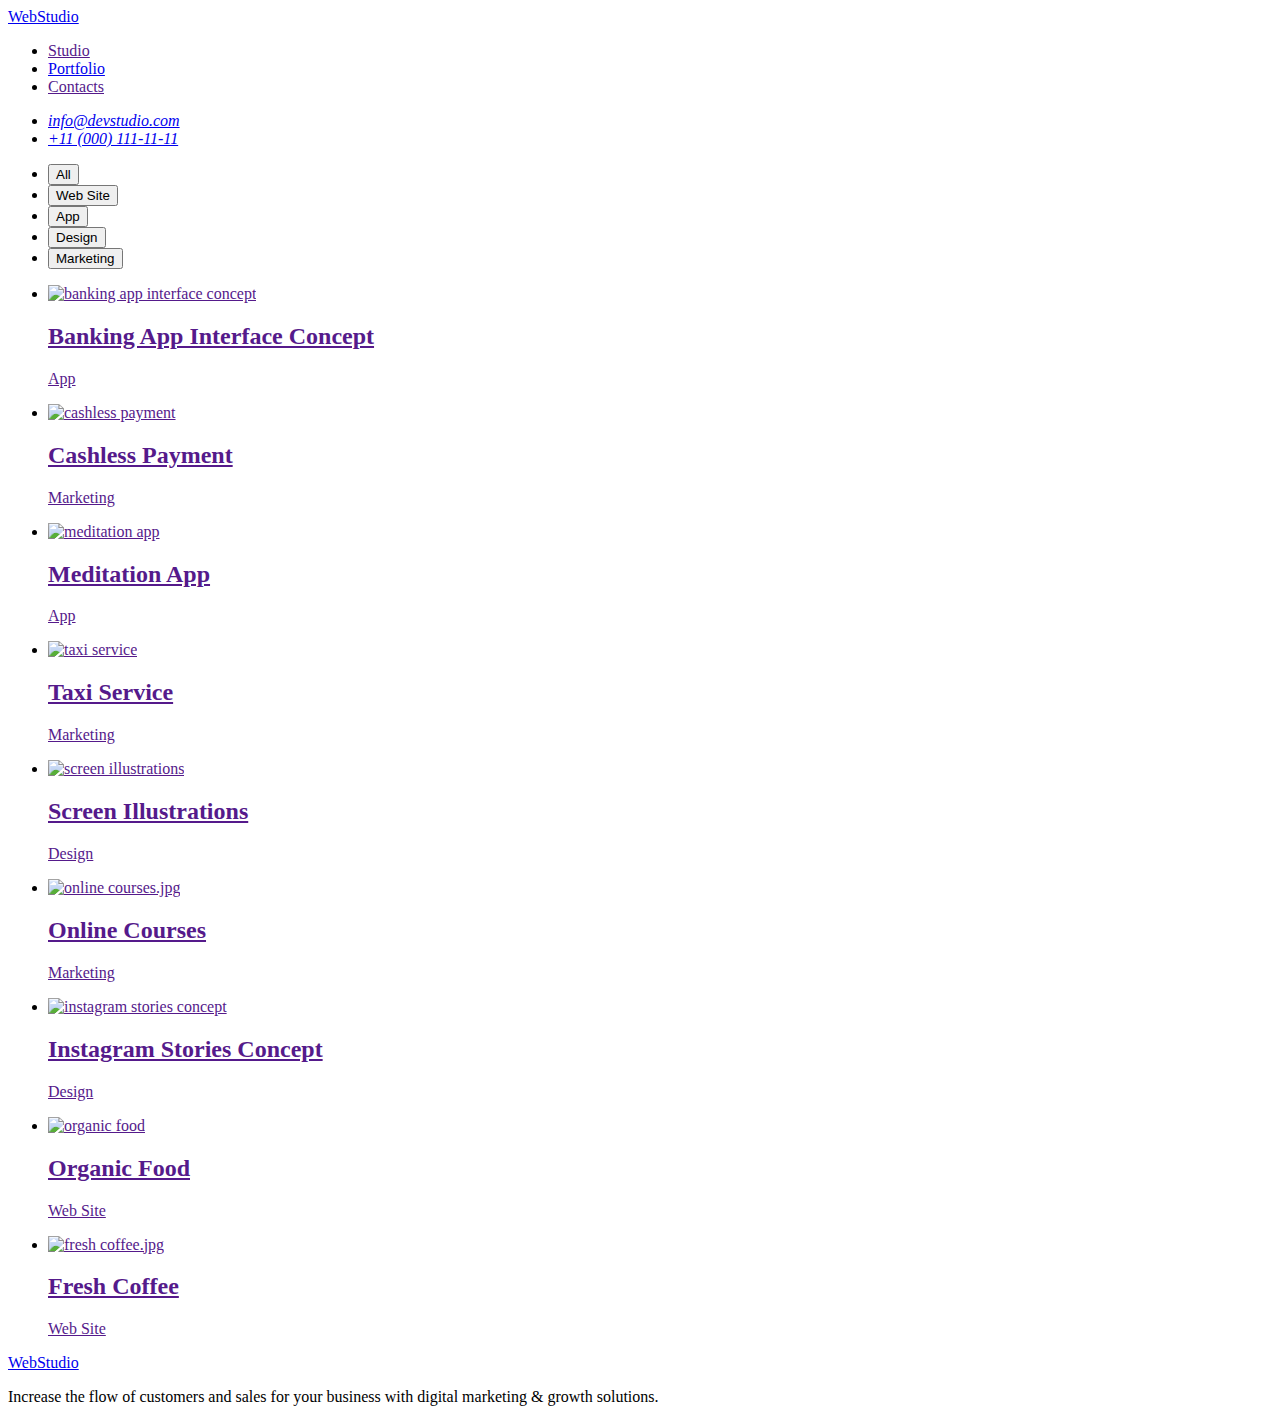
==== portfolio.html @ 6197d737 "додав ul з посиланнями на елементи портфоліо" ====
<!DOCTYPE html>
<html lang="en">
  <head>
    <meta charset="utf-8"/> 
    <title>goit-markup-hw-02</title>
    <meta name="description" content="portfolio" />
  </head>
  <body>
    <header>
      <nav>
        <a href="./index.html">WebStudio</a>
        <ul>
          <li><a href="">Studio</a></li>
          <li><a href="./portfolio.html">Portfolio</a></li>
          <li><a href="">Contacts</a></li>
        </ul>
      </nav>
      <address>
        <ul>
          <li>
            <a href="mailto:info@devstudio.com">info@devstudio.com</a>
          </li>
          <li>
            <a href="tel:+110001111111">+11 (000) 111-11-11</a>
          </li>
        </ul>
      </address>
    </header>
    <main>
      <section>
        <ul>
          <li><button type="button">All</button></li>
          <li><button type="button">Web Site</button></li>
          <li><button type="button">App</button></li>
          <li><button type="button">Design</button></li>
          <li><button type="button">Marketing</button></li>
        </ul>
        <ul>
          <li> <a href=""> 
            <img src="./images/bankinapp.jpg" alt="banking app interface concept"/>
            <h2>Banking App Interface Concept</h2>
            <p>App</p>
          </li>
          <li> <a href=""> 
            <img src="./images/cashlesspayment.jpg" alt="cashless payment"/>
            <h2>Cashless Payment</h2>
            <p>Marketing</p>
          </li>
          <li> <a href=""> 
            <img src="./images/meditationapp.jpg" alt="meditation app"/>
            <h2>Meditation App</h2>
            <p>App</p>
          </li>
          <li> <a href=""> 
            <img src="./images/taxiservice.jpg" alt="taxi service"/>
            <h2>Taxi Service</h2>
            <p>Marketing</p>
          </li>
          <li> <a href=""> 
            <img src="/images/screenillustrations.jpg" alt="screen illustrations"/>
            <h2>Screen Illustrations</h2>
            <p>Design</p>
          </li>
          <li> <a href=""> 
            <img src="./images/onlinecourses.jpg" alt="online courses.jpg"/>
            <h2>Online Courses</h2>
            <p>Marketing</p>
          </li>
          <li> <a href=""> 
            <img src="./images/instagramstoriesconcept.jpg" alt="instagram stories concept"/>
            <h2>Instagram Stories Concept</h2>
            <p>Design</p>
          </li>
          <li> <a href=""> 
            <img src="./images/organicfood.jpg" alt="organic food"/>
            <h2>Organic Food</h2>
            <p>Web Site</p>
          </li>
          <li> <a href=""> 
            <img src="./images/freshсoffee.jpg" alt="fresh сoffee.jpg"/>
            <h2>Fresh Coffee</h2>
            <p>Web Site</p>
          </li>
        </ul>
      </section>
    </main>
    <footer>
      <a href="./index.html">WebStudio</a>
      <p>
        Increase the flow of customers and sales for your business with digital
        marketing & growth solutions.
      </p>
    </footer>
  </body>
</html>
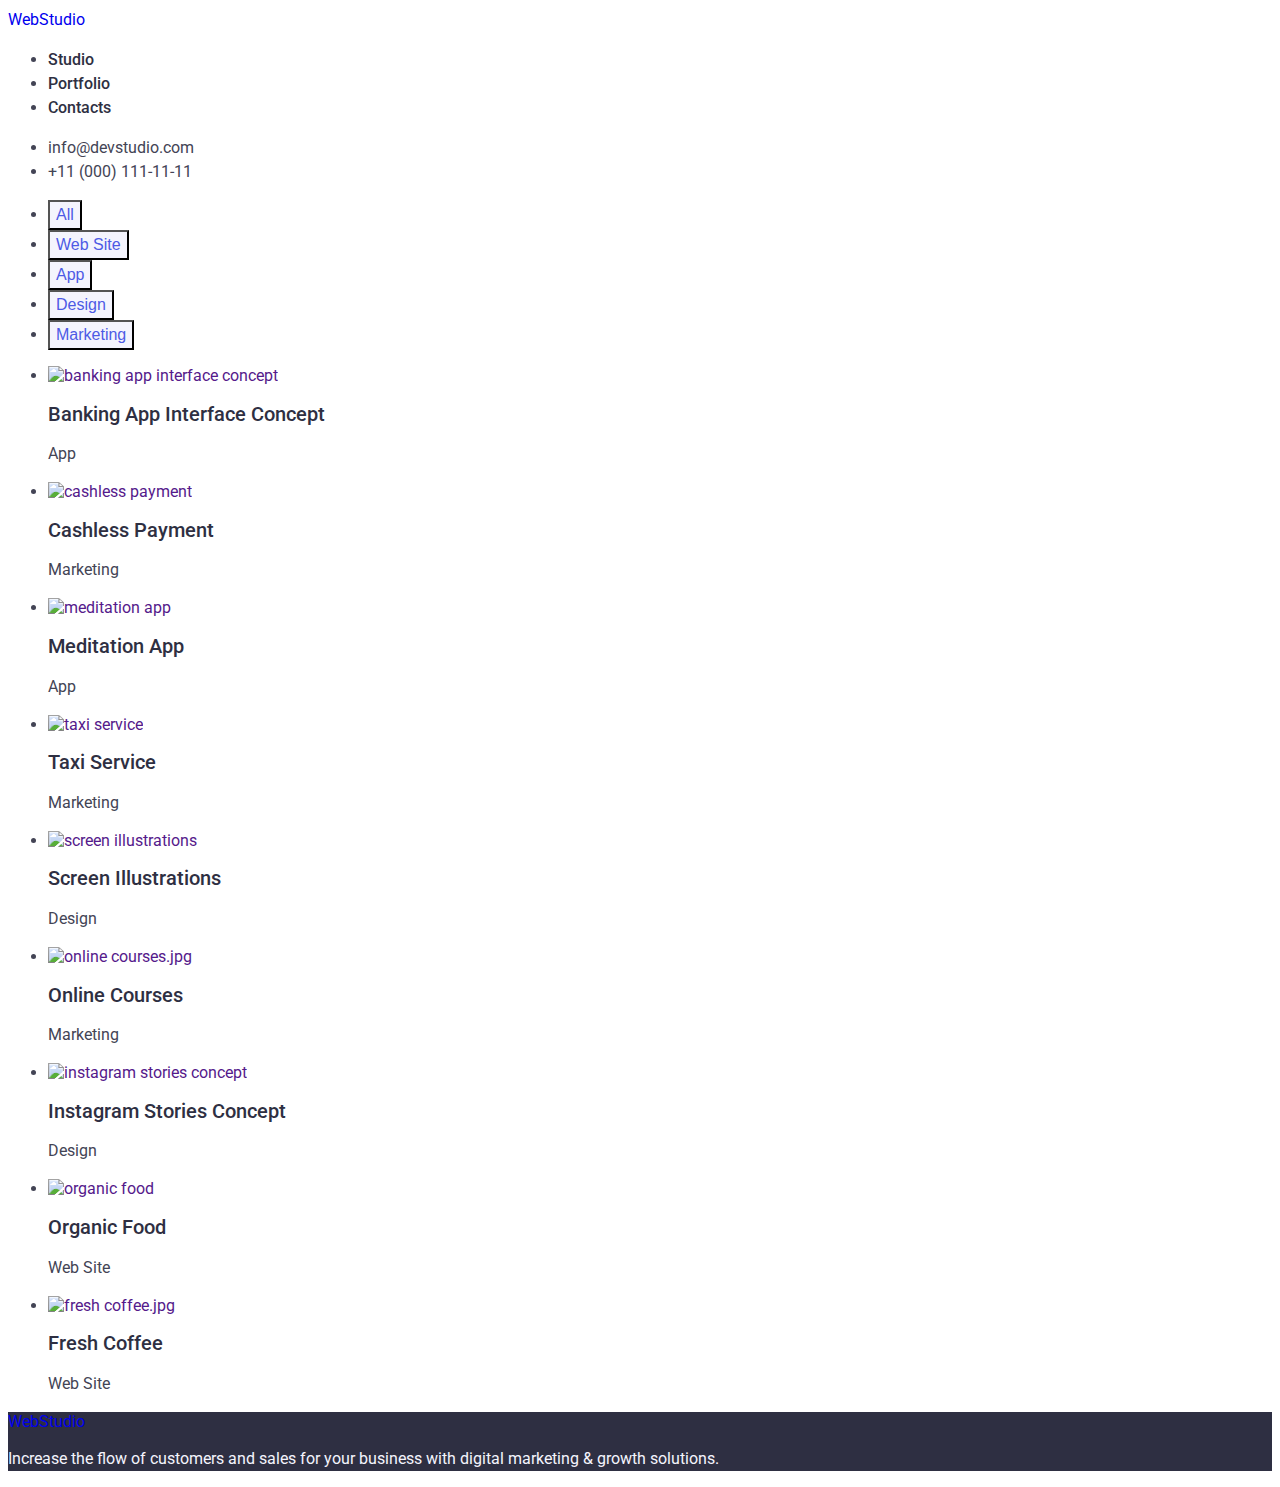
==== commit 11afe2dc: "чорновик 2ї домашки" ====
--- a/portfolio.html
+++ b/portfolio.html
@@ -1,95 +1,164 @@
 <!DOCTYPE html>
 <html lang="en">
   <head>
-    <meta charset="utf-8"/> 
-    <title>goit-markup-hw-02</title>
-    <meta name="description" content="portfolio" />
+    <meta charset="utf-8" />
+    <title>goit-markup-hw-01</title>
+    <meta name="description" content="main-page" />
+    <link rel="stylesheet" href="./css/styles.css" />
+    <link
+      href="https://fonts.googleapis.com/css2?family=Raleway:wght@800&family=Roboto:wght@400;500;700;900&display=swap"
+      rel="stylesheet"
+    />
   </head>
   <body>
-    <header>
-      <nav>
-        <a href="./index.html">WebStudio</a>
-        <ul>
-          <li><a href="">Studio</a></li>
-          <li><a href="./portfolio.html">Portfolio</a></li>
-          <li><a href="">Contacts</a></li>
+    <header class="hat">
+      <nav class="hat-nav">
+        <a href="./index.html" class="hat-nav-logo"
+          ><span class="hat-nav-logo-web">Web</span>Studio</a
+        >
+        <ul class="hat-nav-list">
+          <li><a href="" class="hat-nav-list-links">Studio</a></li>
+          <li>
+            <a href="./portfolio.html" class="hat-nav-list-links">Portfolio</a>
+          </li>
+          <li><a href="" class="hat-nav-list-links">Contacts</a></li>
         </ul>
       </nav>
-      <address>
-        <ul>
+      <address class="hat-address">
+        <ul class="hat-address-list">
           <li>
-            <a href="mailto:info@devstudio.com">info@devstudio.com</a>
+            <a
+              href="mailto:info@devstudio.com"
+              class="hat-address-list-contacts"
+              >info@devstudio.com</a
+            >
           </li>
           <li>
-            <a href="tel:+110001111111">+11 (000) 111-11-11</a>
+            <a href="tel:+110001111111" class="hat-address-list-contacts"
+              >+11 (000) 111-11-11</a
+            >
           </li>
         </ul>
       </address>
     </header>
     <main>
       <section>
-        <ul>
-          <li><button type="button">All</button></li>
-          <li><button type="button">Web Site</button></li>
-          <li><button type="button">App</button></li>
-          <li><button type="button">Design</button></li>
-          <li><button type="button">Marketing</button></li>
+        <h1 hidden class="sorting-buttons">Title</h1>
+        <ul class="sorting-buttons-list">
+          <li>
+            <button type="button" class="sorting-buttons-list-button">
+              All
+            </button>
+          </li>
+          <li>
+            <button type="button" class="sorting-buttons-list-button">
+              Web Site
+            </button>
+          </li>
+          <li>
+            <button type="button" class="sorting-buttons-list-button">
+              App
+            </button>
+          </li>
+          <li>
+            <button type="button" class="sorting-buttons-list-button">
+              Design
+            </button>
+          </li>
+          <li>
+            <button type="button" class="sorting-buttons-list-button">
+              Marketing
+            </button>
+          </li>
         </ul>
-        <ul>
-          <li> <a href=""> 
-            <img src="./images/bankinapp.jpg" alt="banking app interface concept"/>
-            <h2>Banking App Interface Concept</h2>
-            <p>App</p>
+        <ul class="portfolio-list">
+          <li>
+            <a href="" class="portfolio-list-link">
+              <img
+                src="./images/bankinapp.jpg"
+                alt="banking app interface concept"
+              />
+              <h2 class="portfolio-list-link-title">
+                Banking App Interface Concept
+              </h2>
+              <p class="portfolio-list-link-text">App</p>
+            </a>
           </li>
-          <li> <a href=""> 
-            <img src="./images/cashlesspayment.jpg" alt="cashless payment"/>
-            <h2>Cashless Payment</h2>
-            <p>Marketing</p>
+          <li>
+            <a href="" class="portfolio-list-link">
+              <img src="./images/cashlesspayment.jpg" alt="cashless payment" />
+              <h2 class="portfolio-list-link-title">Cashless Payment</h2>
+              <p class="portfolio-list-link-text">Marketing</p>
+            </a>
           </li>
-          <li> <a href=""> 
-            <img src="./images/meditationapp.jpg" alt="meditation app"/>
-            <h2>Meditation App</h2>
-            <p>App</p>
+          <li>
+            <a href="" class="portfolio-list-link">
+              <img src="./images/meditationapp.jpg" alt="meditation app" />
+              <h2 class="portfolio-list-link-title">Meditation App</h2>
+              <p class="portfolio-list-link-text">App</p>
+            </a>
           </li>
-          <li> <a href=""> 
-            <img src="./images/taxiservice.jpg" alt="taxi service"/>
-            <h2>Taxi Service</h2>
-            <p>Marketing</p>
+          <li>
+            <a href="" class="portfolio-list-link">
+              <img src="./images/taxiservice.jpg" alt="taxi service" />
+              <h2 class="portfolio-list-link-title">Taxi Service</h2>
+              <p class="portfolio-list-link-text">Marketing</p>
+            </a>
           </li>
-          <li> <a href=""> 
-            <img src="/images/screenillustrations.jpg" alt="screen illustrations"/>
-            <h2>Screen Illustrations</h2>
-            <p>Design</p>
+          <li>
+            <a href="" class="portfolio-list-link">
+              <img
+                src="/images/screenillustrations.jpg"
+                alt="screen illustrations"
+              />
+              <h2 class="portfolio-list-link-title">Screen Illustrations</h2>
+              <p class="portfolio-list-link-text">Design</p>
+            </a>
           </li>
-          <li> <a href=""> 
-            <img src="./images/onlinecourses.jpg" alt="online courses.jpg"/>
-            <h2>Online Courses</h2>
-            <p>Marketing</p>
+          <li>
+            <a href="" class="portfolio-list-link">
+              <img src="./images/onlinecourses.jpg" alt="online courses.jpg" />
+              <h2 class="portfolio-list-link-title">Online Courses</h2>
+              <p class="portfolio-list-link-text">Marketing</p>
+            </a>
           </li>
-          <li> <a href=""> 
-            <img src="./images/instagramstoriesconcept.jpg" alt="instagram stories concept"/>
-            <h2>Instagram Stories Concept</h2>
-            <p>Design</p>
+          <li>
+            <a href="" class="portfolio-list-link">
+              <img
+                src="./images/instagramstoriesconcept.jpg"
+                alt="instagram stories concept"
+              />
+              <h2 class="portfolio-list-link-title">
+                Instagram Stories Concept
+              </h2>
+              <p class="portfolio-list-link-text">Design</p>
+            </a>
           </li>
-          <li> <a href=""> 
-            <img src="./images/organicfood.jpg" alt="organic food"/>
-            <h2>Organic Food</h2>
-            <p>Web Site</p>
+          <li>
+            <a href="" class="portfolio-list-link">
+              <img src="./images/organicfood.jpg" alt="organic food" />
+              <h2 class="portfolio-list-link-title">Organic Food</h2>
+              <p class="portfolio-list-link-text">Web Site</p>
+            </a>
           </li>
-          <li> <a href=""> 
-            <img src="./images/freshсoffee.jpg" alt="fresh сoffee.jpg"/>
-            <h2>Fresh Coffee</h2>
-            <p>Web Site</p>
+          <li>
+            <a href="" class="portfolio-list-link">
+              <img src="./images/freshсoffee.jpg" alt="fresh сoffee.jpg" />
+              <h2 class="portfolio-list-link-title">Fresh Coffee</h2>
+              <p class="portfolio-list-link-text">Web Site</p>
+            </a>
           </li>
         </ul>
       </section>
     </main>
-    <footer>
-      <a href="./index.html">WebStudio</a>
-      <p>
+    <footer class="foot">
+      <a href="./index.html" class="foot-logo"
+        ><span class="foot-logo-web">Web</span>Studio</a
+      >
+      <p class="foot-text">
         Increase the flow of customers and sales for your business with digital
         marketing & growth solutions.
       </p>
     </footer>
   </body>
-</html>+</html>
--- a/css/styles.css
+++ b/css/styles.css
@@ -0,0 +1,139 @@
+:root {
+  --primary-font: "Roboto", sans-serif;
+  --logo-font: "Raleway", sans-serif;
+  --white: #ffffff;
+  --dark: #2e2f42;
+  --light-color: #f4f4fd;
+  --text: #434455;
+  --primary-brand: #4d5ae5;
+  --pressed-state: #404bbf;
+}
+body {
+  font-family: var(--primary-font);
+  color: var(--text);
+  background-color: var(--white);
+}
+
+a {
+  text-decoration: none;
+}
+
+a:hover,
+a:focus,
+a:active {
+  color: var(--pressed-state);
+}
+
+.hat {
+  font-size: 16px;
+  line-height: 24px;
+}
+
+.hat-nav-list {
+  font-weight: 500;
+}
+.hat-nav-list-links {
+  color: var(--dark);
+}
+
+.hat-address-list {
+  font-style: normal;
+}
+
+.hat-address-list-contacts {
+  color: var(--text);
+}
+
+h1 {
+  color: var(--white);
+  text-align: center;
+  font-size: 56px;
+  line-height: 60px;
+}
+
+.hero-button {
+  color: var(--white);
+  background-color: var(--primary-brand);
+  cursor: pointer;
+}
+
+h2,
+h3,
+h4,
+h5,
+h6 {
+  color: var(--dark);
+}
+
+.hero {
+  background-color: var(--dark);
+}
+
+.advantages-title {
+  font-size: 20px;
+  line-height: 24px;
+  font-weight: 500;
+}
+.advantages-text {
+  font-size: 16px;
+  line-height: 24px;
+}
+
+.products-title {
+  font-size: 36px;
+  line-height: 40px;
+}
+
+.team {
+  background-color: var(--light-color);
+}
+
+.team-list-card {
+  background-color: var(--white);
+}
+
+.team-title {
+  font-size: 36px;
+  line-height: 40px;
+}
+
+.team-list-card-title {
+  font-size: 20px;
+  line-height: 24px;
+}
+
+.team-list-card-text {
+  font-size: 16px;
+  line-height: 24px;
+}
+
+.foot {
+  background-color: var(--dark);
+}
+
+.foot-text {
+  color: var(--light-color);
+  font-size: 16px;
+  line-height: 24px;
+}
+
+.sorting-buttons-list-button {
+  color: var(--primary-brand);
+  background-color: var(--light-color);
+  cursor: pointer;
+  font-weight: 500;
+  font-size: 16px;
+  line-height: 24px;
+}
+
+.portfolio-list-link-title {
+  font-weight: 500;
+  font-size: 20px;
+  line-height: 24px;
+}
+
+.portfolio-list-link-text {
+  color: var(--text);
+  font-size: 16px;
+  line-height: 24px;
+}
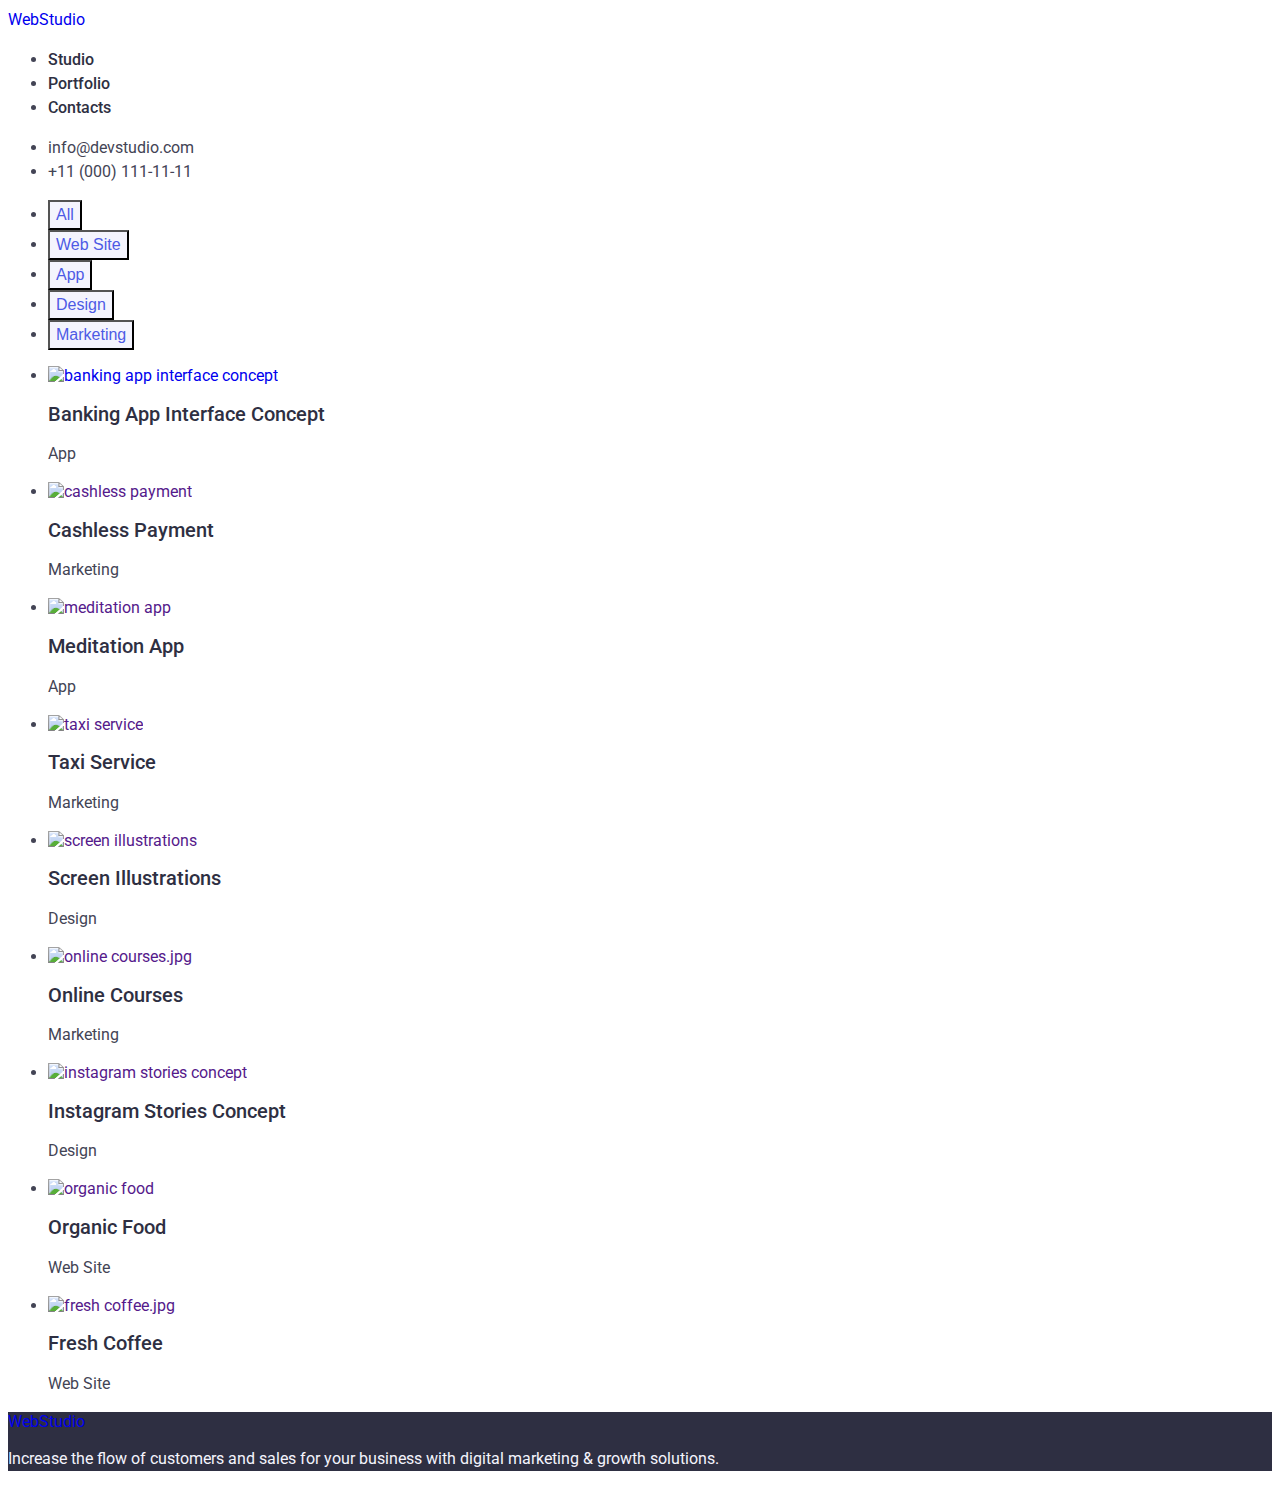
==== commit 0d428984: "test" ====
--- a/portfolio.html
+++ b/portfolio.html
@@ -73,7 +73,7 @@
         </ul>
         <ul class="portfolio-list">
           <li>
-            <a href="" class="portfolio-list-link">
+            <a href="https://www.ukr.net/" class="portfolio-list-link">
               <img
                 src="./images/bankinapp.jpg"
                 alt="banking app interface concept"
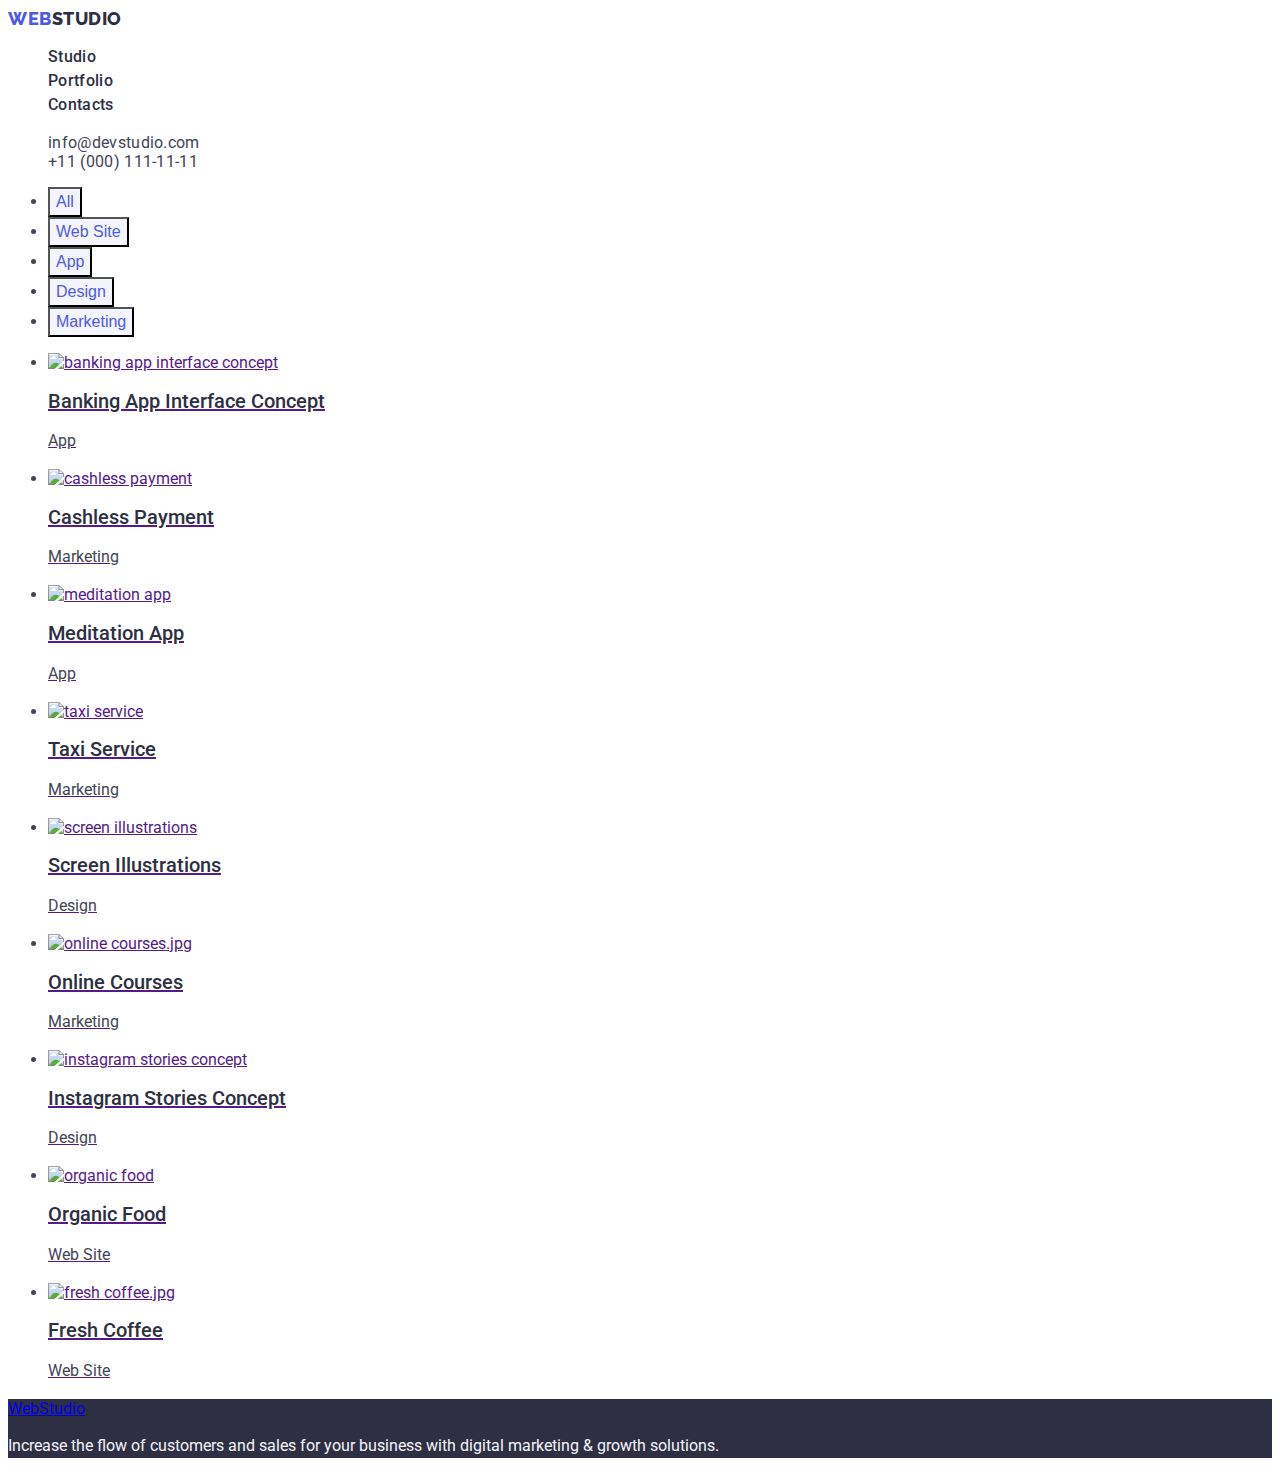
==== commit 9a35d410: "change head-header + css" ====
--- a/portfolio.html
+++ b/portfolio.html
@@ -11,30 +11,30 @@
     />
   </head>
   <body>
-    <header class="hat">
-      <nav class="hat-nav">
-        <a href="./index.html" class="hat-nav-logo"
-          ><span class="hat-nav-logo-web">Web</span>Studio</a
+    <header>
+      <nav>
+        <a href="./index.html" class="hat-nav-logo link"
+          >Web<span class="hat-nav-logo-studio">Studio</span></a
         >
-        <ul class="hat-nav-list">
-          <li><a href="" class="hat-nav-list-links">Studio</a></li>
+        <ul class="list">
+          <li><a href="./index.html" class="list-links link">Studio</a></li>
           <li>
-            <a href="./portfolio.html" class="hat-nav-list-links">Portfolio</a>
+            <a href="./portfolio.html" class="list-links link">Portfolio</a>
           </li>
-          <li><a href="" class="hat-nav-list-links">Contacts</a></li>
+          <li><a href="" class="list-links link">Contacts</a></li>
         </ul>
       </nav>
       <address class="hat-address">
-        <ul class="hat-address-list">
+        <ul class="hat-address list">
           <li>
             <a
               href="mailto:info@devstudio.com"
-              class="hat-address-list-contacts"
+              class="hat-address-list-contacts link"
               >info@devstudio.com</a
             >
           </li>
           <li>
-            <a href="tel:+110001111111" class="hat-address-list-contacts"
+            <a href="tel:+110001111111" class="hat-address-list-contacts link"
               >+11 (000) 111-11-11</a
             >
           </li>
@@ -73,7 +73,7 @@
         </ul>
         <ul class="portfolio-list">
           <li>
-            <a href="https://www.ukr.net/" class="portfolio-list-link">
+            <a href="" class="portfolio-list-link">
               <img
                 src="./images/bankinapp.jpg"
                 alt="banking app interface concept"
--- a/css/styles.css
+++ b/css/styles.css
@@ -14,33 +14,58 @@
   background-color: var(--white);
 }
 
-a {
-  text-decoration: none;
-}
-
-a:hover,
-a:focus,
-a:active {
-  color: var(--pressed-state);
-}
-
 .hat {
   font-size: 16px;
   line-height: 24px;
 }
+.hat-nav-logo {
+  color: var(--primary-brand);
+  font-family: "Raleway", sans-serif;
+  font-size: 18px;
+  line-height: 1.17;
+  font-weight: 800;
+  letter-spacing: 0.03em;
+  text-transform: uppercase;
+}
 
-.hat-nav-list {
-  font-weight: 500;
+.hat-nav-logo.link,
+.list-links.link,
+.hat-address-list-contacts.link {
+  text-decoration: none;
 }
-.hat-nav-list-links {
+
+.hat-nav-logo-studio {
   color: var(--dark);
 }
 
-.hat-address-list {
+.list {
+  list-style: none;
+}
+.list-links {
+  font-weight: 500;
+  font-size: 16px;
+  line-height: 1.5;
+  letter-spacing: 0.02em;
+  color: var(--dark);
+}
+
+.list-links:hover,
+.list-links:focus,
+.hat-address-list-contacts.link:hover,
+.hat-address-list-contacts.link:focus {
+  color: #404bbf;
+}
+
+.hat-address {
   font-style: normal;
 }
 
+.hat-address.list {
+  list-style: none;
+}
+
 .hat-address-list-contacts {
+  letter-spacing: 0.02em;
   color: var(--text);
 }
 
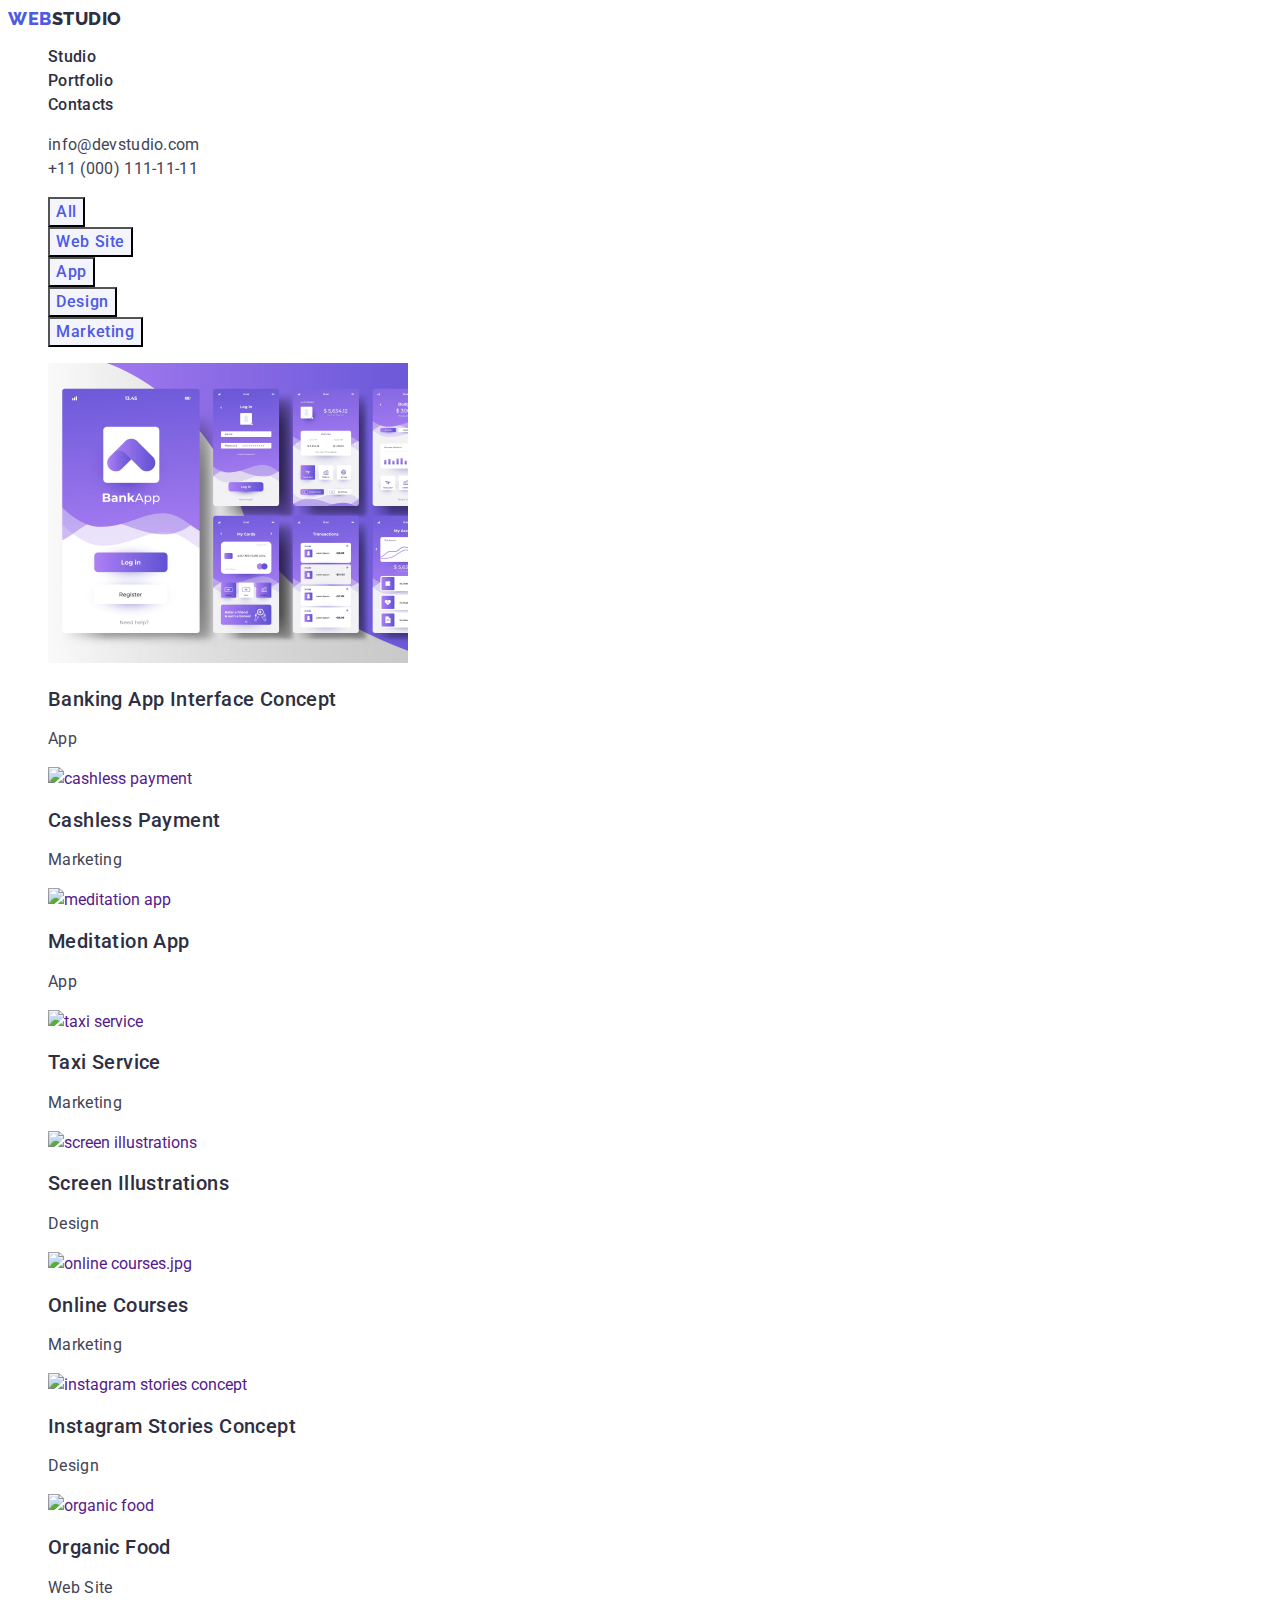
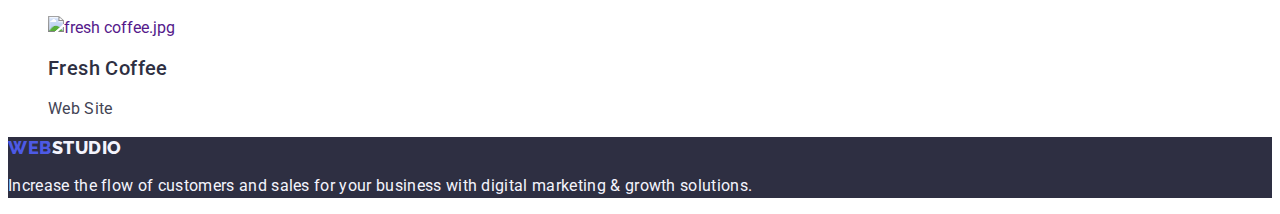
==== commit 2838ffdb: "final fix" ====
--- a/portfolio.html
+++ b/portfolio.html
@@ -5,6 +5,8 @@
     <title>goit-markup-hw-01</title>
     <meta name="description" content="main-page" />
     <link rel="stylesheet" href="./css/styles.css" />
+    <link rel="preconnect" href="https://fonts.googleapis.com" />
+    <link rel="preconnect" href="https://fonts.gstatic.com" crossorigin />
     <link
       href="https://fonts.googleapis.com/css2?family=Raleway:wght@800&family=Roboto:wght@400;500;700;900&display=swap"
       rel="stylesheet"
@@ -43,8 +45,8 @@
     </header>
     <main>
       <section>
-        <h1 hidden class="sorting-buttons">Title</h1>
-        <ul class="sorting-buttons-list">
+        <h1 hidden class="sorting-title">Title</h1>
+        <ul class="sorting-buttons list">
           <li>
             <button type="button" class="sorting-buttons-list-button">
               All
@@ -71,12 +73,13 @@
             </button>
           </li>
         </ul>
-        <ul class="portfolio-list">
+        <ul class="portfolio list">
           <li>
-            <a href="" class="portfolio-list-link">
+            <a href="" class="portfolio-list link">
               <img
-                src="./images/bankinapp.jpg"
+                src="./images/bankingapp.jpg"
                 alt="banking app interface concept"
+                width="360"
               />
               <h2 class="portfolio-list-link-title">
                 Banking App Interface Concept
@@ -85,48 +88,66 @@
             </a>
           </li>
           <li>
-            <a href="" class="portfolio-list-link">
-              <img src="./images/cashlesspayment.jpg" alt="cashless payment" />
+            <a href="" class="portfolio-list link">
+              <img
+                src="./images/cashlesspayment.jpg"
+                alt="cashless payment"
+                width="360"
+              />
               <h2 class="portfolio-list-link-title">Cashless Payment</h2>
               <p class="portfolio-list-link-text">Marketing</p>
             </a>
           </li>
           <li>
-            <a href="" class="portfolio-list-link">
-              <img src="./images/meditationapp.jpg" alt="meditation app" />
+            <a href="" class="portfolio-list link">
+              <img
+                src="./images/meditationapp.jpg"
+                alt="meditation app"
+                width="360"
+              />
               <h2 class="portfolio-list-link-title">Meditation App</h2>
               <p class="portfolio-list-link-text">App</p>
             </a>
           </li>
           <li>
-            <a href="" class="portfolio-list-link">
-              <img src="./images/taxiservice.jpg" alt="taxi service" />
+            <a href="" class="portfolio-list link">
+              <img
+                src="./images/taxiservice.jpg"
+                alt="taxi service"
+                width="360"
+              />
               <h2 class="portfolio-list-link-title">Taxi Service</h2>
               <p class="portfolio-list-link-text">Marketing</p>
             </a>
           </li>
           <li>
-            <a href="" class="portfolio-list-link">
+            <a href="" class="portfolio-list link">
               <img
                 src="/images/screenillustrations.jpg"
                 alt="screen illustrations"
+                width="360"
               />
               <h2 class="portfolio-list-link-title">Screen Illustrations</h2>
               <p class="portfolio-list-link-text">Design</p>
             </a>
           </li>
           <li>
-            <a href="" class="portfolio-list-link">
-              <img src="./images/onlinecourses.jpg" alt="online courses.jpg" />
+            <a href="" class="portfolio-list link">
+              <img
+                src="./images/onlinecourses.jpg"
+                alt="online courses.jpg"
+                width="360"
+              />
               <h2 class="portfolio-list-link-title">Online Courses</h2>
               <p class="portfolio-list-link-text">Marketing</p>
             </a>
           </li>
           <li>
-            <a href="" class="portfolio-list-link">
+            <a href="" class="portfolio-list link">
               <img
                 src="./images/instagramstoriesconcept.jpg"
                 alt="instagram stories concept"
+                width="360"
               />
               <h2 class="portfolio-list-link-title">
                 Instagram Stories Concept
@@ -135,15 +156,23 @@
             </a>
           </li>
           <li>
-            <a href="" class="portfolio-list-link">
-              <img src="./images/organicfood.jpg" alt="organic food" />
+            <a href="" class="portfolio-list link">
+              <img
+                src="./images/organicfood.jpg"
+                alt="organic food"
+                width="360"
+              />
               <h2 class="portfolio-list-link-title">Organic Food</h2>
               <p class="portfolio-list-link-text">Web Site</p>
             </a>
           </li>
           <li>
-            <a href="" class="portfolio-list-link">
-              <img src="./images/freshсoffee.jpg" alt="fresh сoffee.jpg" />
+            <a href="" class="portfolio-list link">
+              <img
+                src="./images/freshсoffee.jpg"
+                alt="fresh сoffee.jpg"
+                width="360"
+              />
               <h2 class="portfolio-list-link-title">Fresh Coffee</h2>
               <p class="portfolio-list-link-text">Web Site</p>
             </a>
@@ -152,8 +181,8 @@
       </section>
     </main>
     <footer class="foot">
-      <a href="./index.html" class="foot-logo"
-        ><span class="foot-logo-web">Web</span>Studio</a
+      <a href="./index.html" class="foot-logo link"
+        >Web<span class="foot-logo-studio">Studio</span></a
       >
       <p class="foot-text">
         Increase the flow of customers and sales for your business with digital
--- a/css/styles.css
+++ b/css/styles.css
@@ -30,7 +30,9 @@
 
 .hat-nav-logo.link,
 .list-links.link,
-.hat-address-list-contacts.link {
+.hat-address-list-contacts.link,
+.foot-logo.link,
+.portfolio-list.link {
   text-decoration: none;
 }
 
@@ -40,7 +42,9 @@
 
 .list {
   list-style: none;
-}
+  line-height: 1.5;
+}
+
 .list-links {
   font-weight: 500;
   font-size: 16px;
@@ -69,17 +73,28 @@
   color: var(--text);
 }
 
-h1 {
+.hero-title {
   color: var(--white);
   text-align: center;
   font-size: 56px;
-  line-height: 60px;
+  line-height: 1.07;
+  letter-spacing: 0.02em;
 }
 
 .hero-button {
+  font-family: "Roboto", sans-serif;
   color: var(--white);
   background-color: var(--primary-brand);
   cursor: pointer;
+  font-weight: 500;
+  font-size: 16px;
+  line-height: 1.5;
+  letter-spacing: 0.04em;
+}
+
+.hero-button:hover,
+.hero-button:focus {
+  background-color: var(--pressed-state);
 }
 
 h2,
@@ -98,15 +113,20 @@
   font-size: 20px;
   line-height: 24px;
   font-weight: 500;
+  letter-spacing: 0.02em;
 }
 .advantages-text {
   font-size: 16px;
   line-height: 24px;
+  letter-spacing: 0.02em;
 }
 
 .products-title {
   font-size: 36px;
-  line-height: 40px;
+  line-height: 1.11;
+  text-align: center;
+  letter-spacing: 0.02em;
+  text-transform: capitalize;
 }
 
 .team {
@@ -120,26 +140,48 @@
 .team-title {
   font-size: 36px;
   line-height: 40px;
+  line-height: 1.11;
+  text-align: center;
+  letter-spacing: 0.02em;
+  text-transform: capitalize;
 }
 
 .team-list-card-title {
   font-size: 20px;
   line-height: 24px;
+  font-weight: 500;
+  letter-spacing: 0.02em;
 }
 
 .team-list-card-text {
   font-size: 16px;
   line-height: 24px;
+  letter-spacing: 0.02em;
 }
 
 .foot {
   background-color: var(--dark);
 }
 
+.foot-logo {
+  font-family: "Raleway", sans-serif;
+  font-weight: 800;
+  font-size: 18px;
+  line-height: 1.17;
+  letter-spacing: 0.03em;
+  text-transform: uppercase;
+  color: var(--primary-brand);
+}
+
+.foot-logo-studio {
+  color: var(--light-color);
+}
+
 .foot-text {
   color: var(--light-color);
   font-size: 16px;
   line-height: 24px;
+  letter-spacing: 0.02em;
 }
 
 .sorting-buttons-list-button {
@@ -149,16 +191,26 @@
   font-weight: 500;
   font-size: 16px;
   line-height: 24px;
+  font-family: var(--primary-font);
+  letter-spacing: 0.04em;
+}
+.sorting-buttons-list-button:hover,
+.sorting-buttons-list-button:focus {
+  color: var(--white);
+  background-color: var(--pressed-state);
 }
 
 .portfolio-list-link-title {
   font-weight: 500;
   font-size: 20px;
-  line-height: 24px;
+  line-height: 1.2;
+  letter-spacing: 0.02em;
+  color: var(--dark);
 }
 
 .portfolio-list-link-text {
   color: var(--text);
   font-size: 16px;
-  line-height: 24px;
-}
+  line-height: 1.5;
+  letter-spacing: 0.02em;
+}
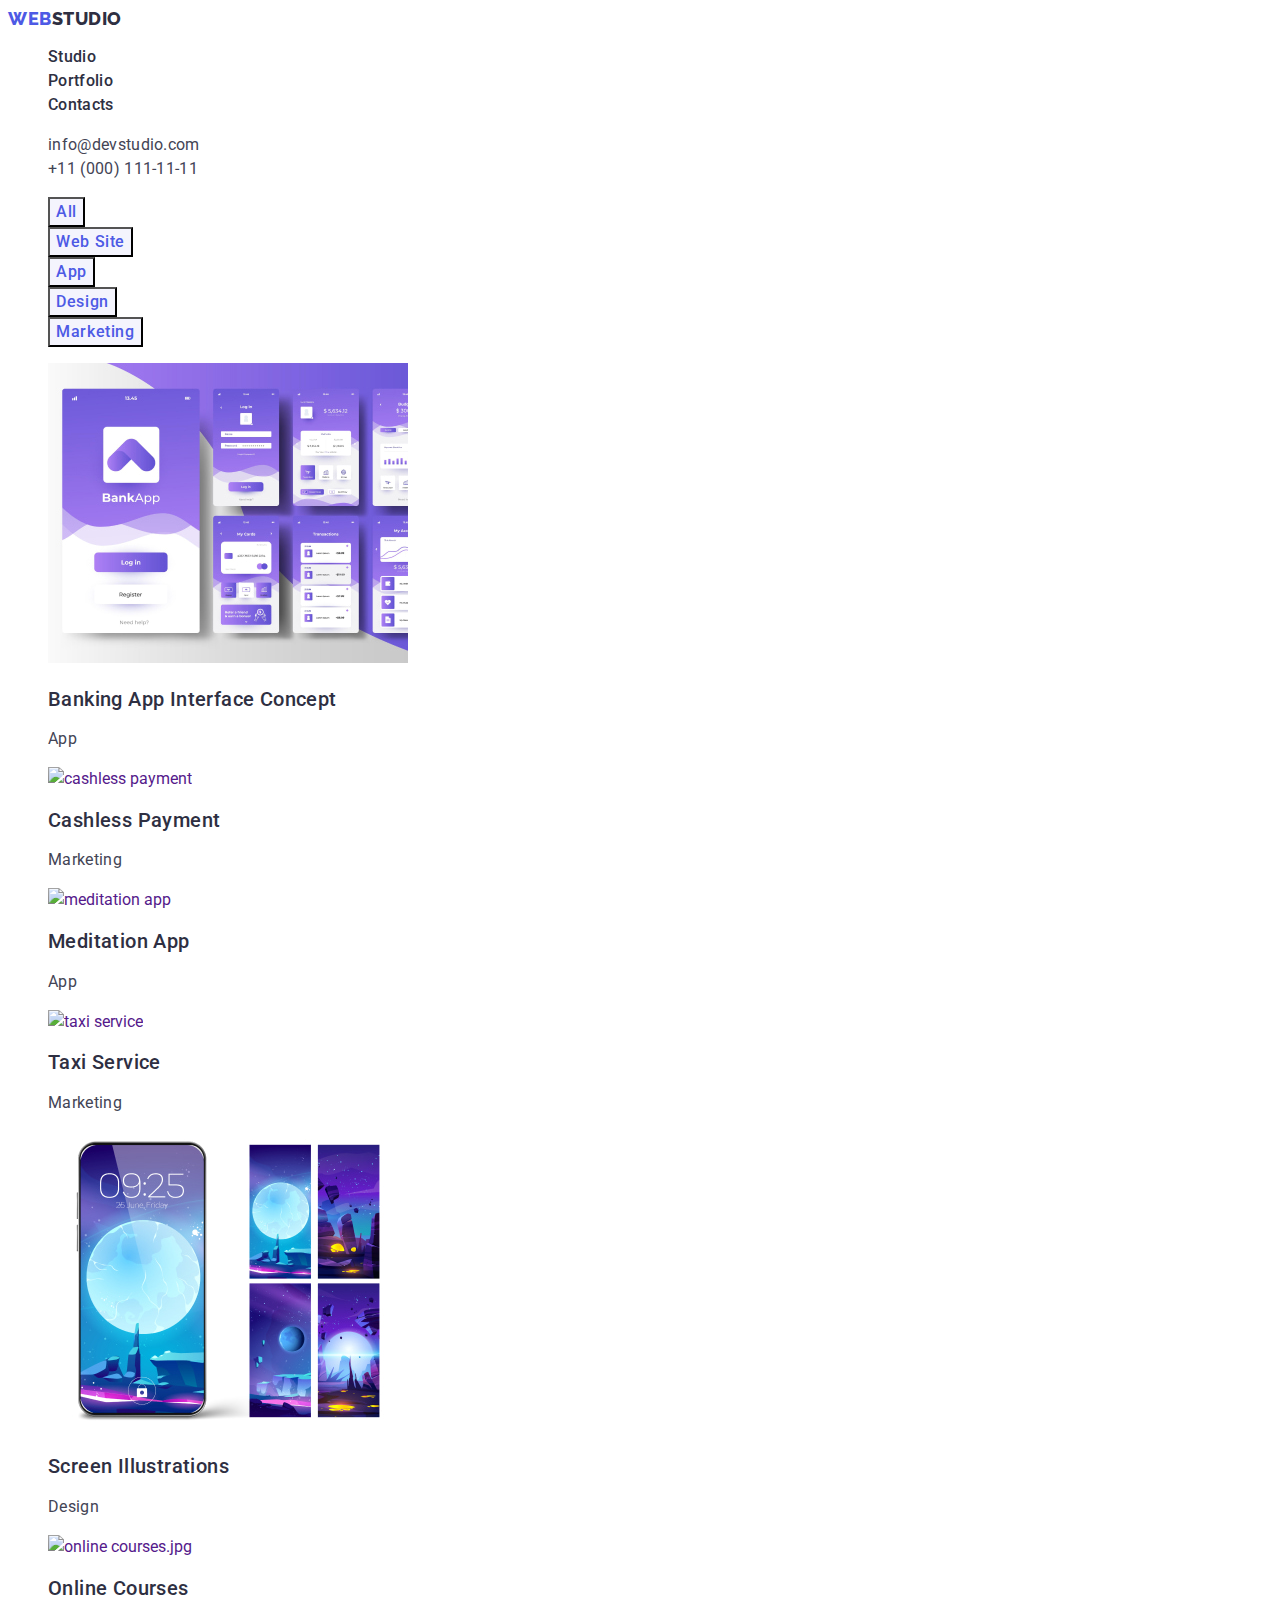
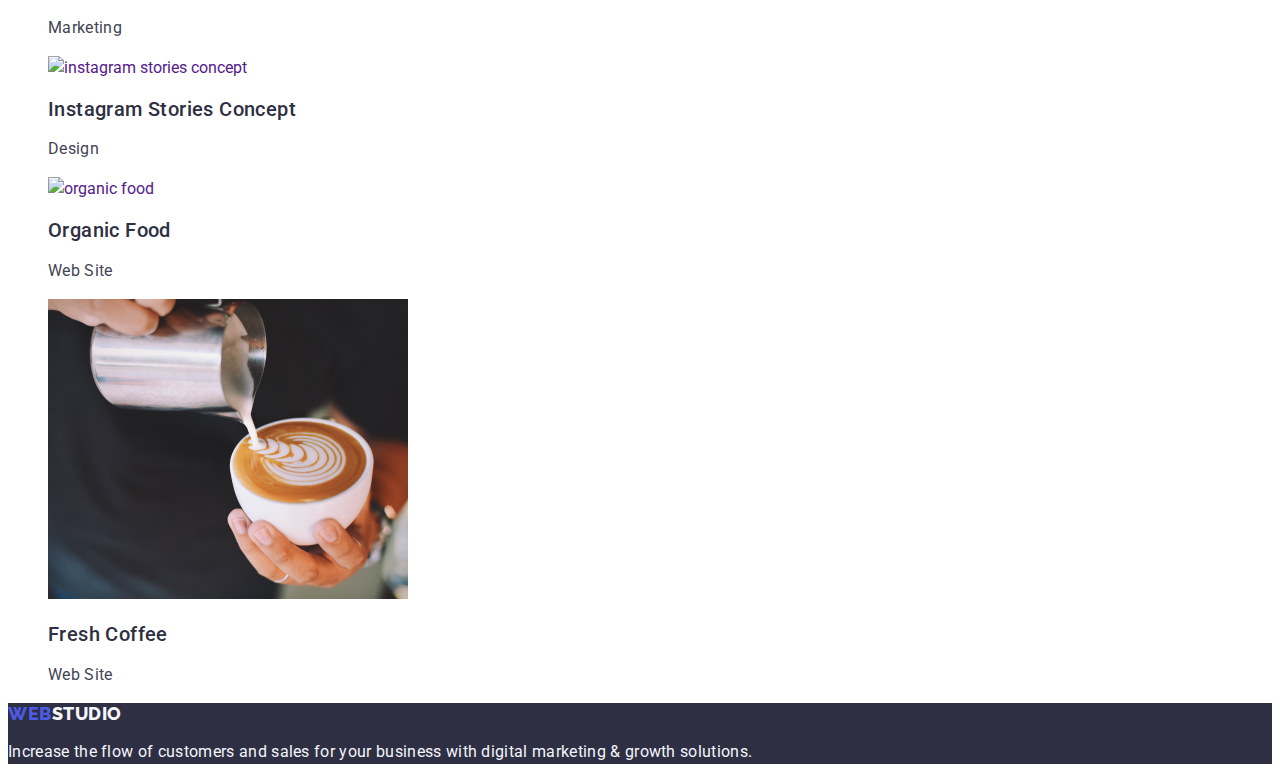
==== commit cd816e9f: "fix bag" ====
--- a/portfolio.html
+++ b/portfolio.html
@@ -123,7 +123,7 @@
           <li>
             <a href="" class="portfolio-list link">
               <img
-                src="/images/screenillustrations.jpg"
+                src="./images/screenlutrations.jpg"
                 alt="screen illustrations"
                 width="360"
               />
@@ -169,8 +169,8 @@
           <li>
             <a href="" class="portfolio-list link">
               <img
-                src="./images/freshсoffee.jpg"
-                alt="fresh сoffee.jpg"
+                src="./images/eshcoffee.jpg"
+                alt="fresh coffee.jpg"
                 width="360"
               />
               <h2 class="portfolio-list-link-title">Fresh Coffee</h2>
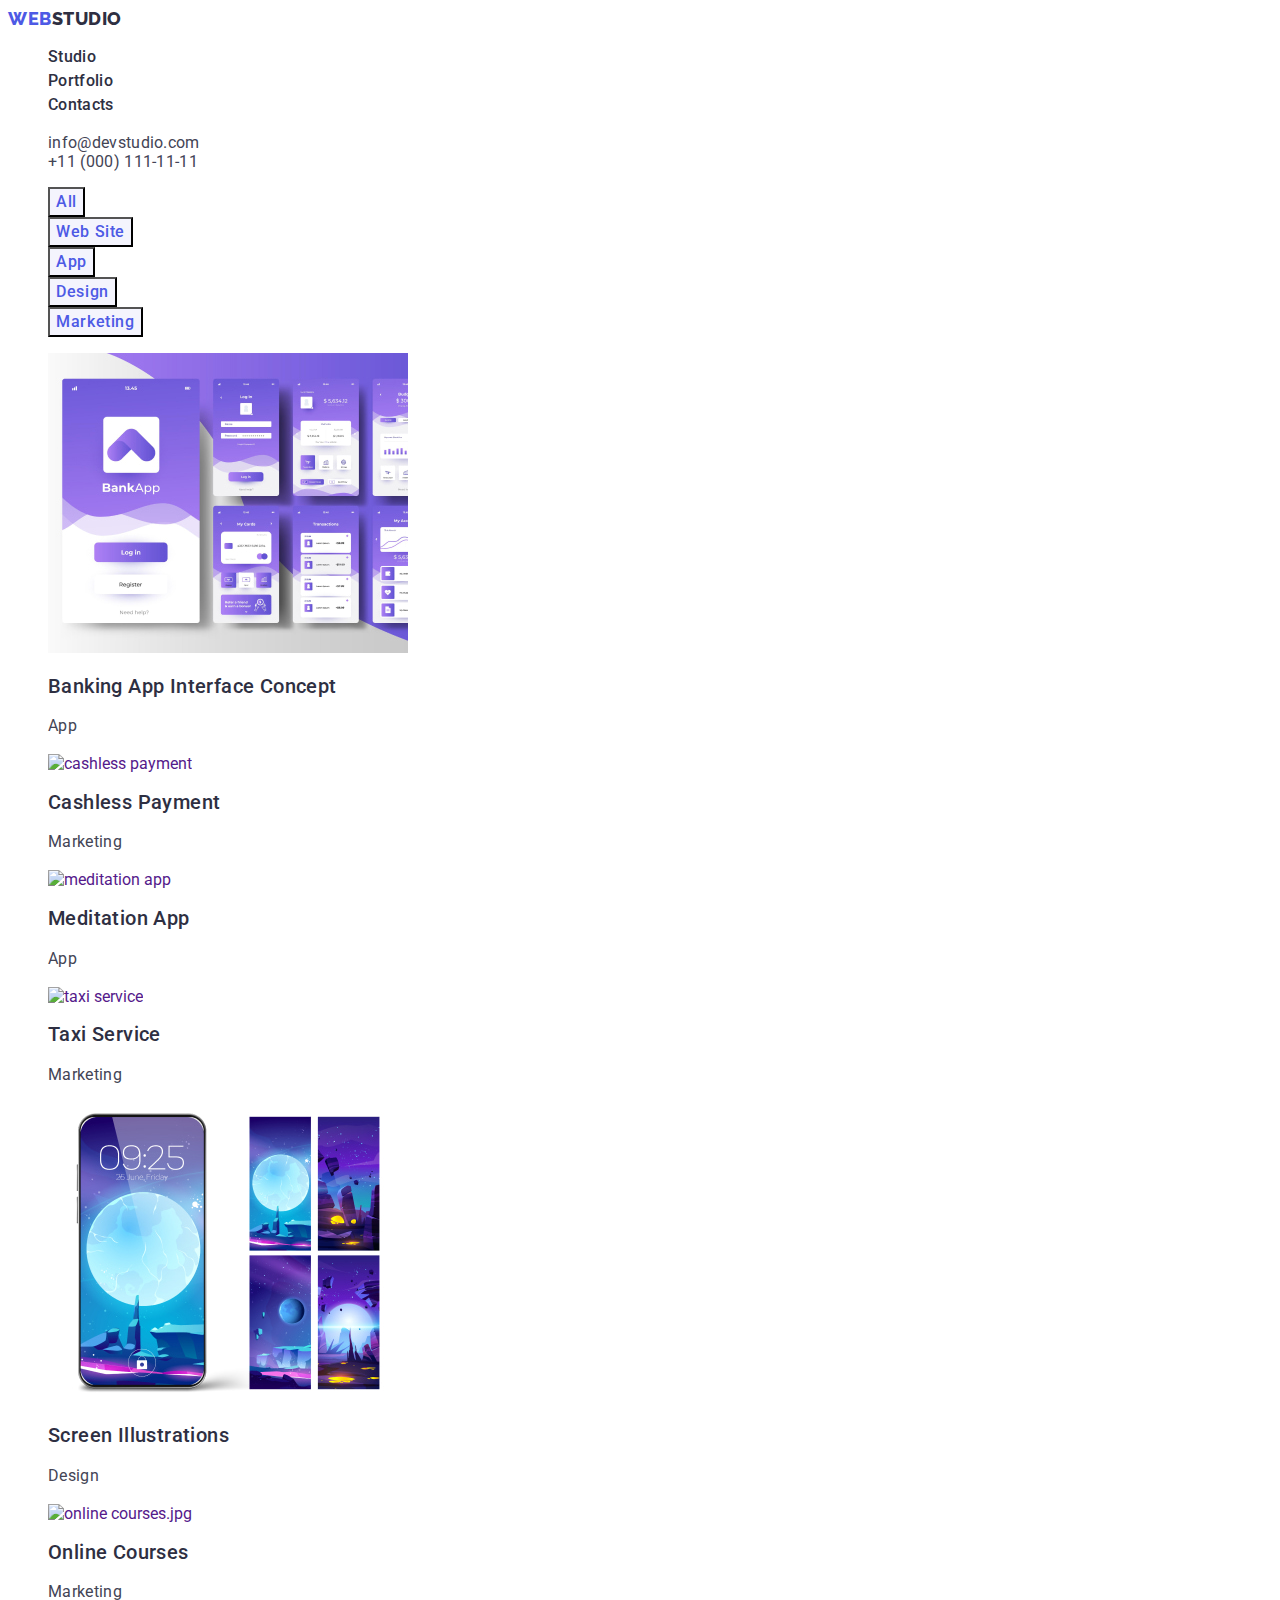
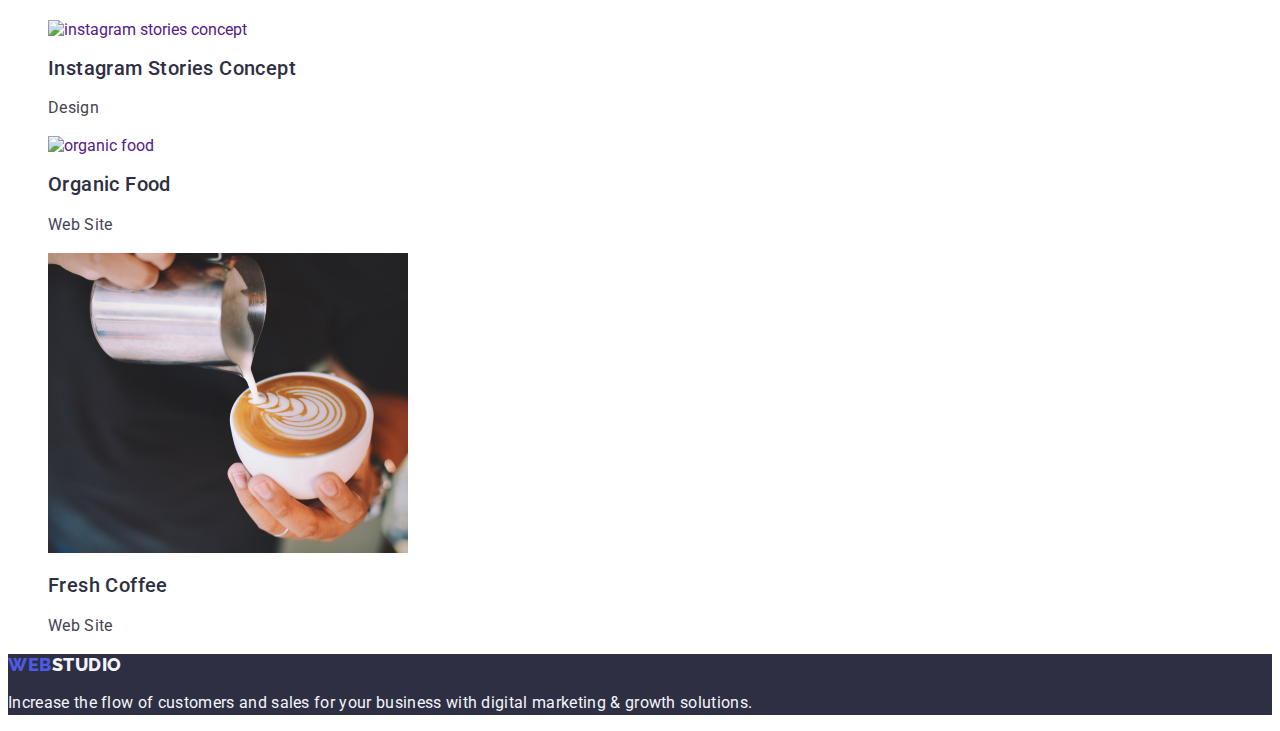
==== commit 953b9d4b: "final fix2" ====
--- a/portfolio.html
+++ b/portfolio.html
@@ -4,39 +4,38 @@
     <meta charset="utf-8" />
     <title>goit-markup-hw-01</title>
     <meta name="description" content="main-page" />
-    <link rel="stylesheet" href="./css/styles.css" />
+
     <link rel="preconnect" href="https://fonts.googleapis.com" />
     <link rel="preconnect" href="https://fonts.gstatic.com" crossorigin />
     <link
       href="https://fonts.googleapis.com/css2?family=Raleway:wght@800&family=Roboto:wght@400;500;700;900&display=swap"
       rel="stylesheet"
     />
+    <link rel="stylesheet" href="./css/styles.css" />
   </head>
   <body>
-    <header>
-      <nav>
-        <a href="./index.html" class="hat-nav-logo link"
-          >Web<span class="hat-nav-logo-studio">Studio</span></a
+    <header class="hat">
+      <nav class="hat-nav">
+        <a href="./index.html" class="hat-logo link"
+          >Web<span class="hat-logo-stud">Studio</span></a
         >
-        <ul class="list">
-          <li><a href="./index.html" class="list-links link">Studio</a></li>
+        <ul class="nav-unordered list">
+          <li><a href="./index.html" class="nav-item link">Studio</a></li>
           <li>
-            <a href="./portfolio.html" class="list-links link">Portfolio</a>
+            <a href="./portfolio.html" class="nav-item link">Portfolio</a>
           </li>
-          <li><a href="" class="list-links link">Contacts</a></li>
+          <li><a href="" class="nav-item link">Contacts</a></li>
         </ul>
       </nav>
       <address class="hat-address">
         <ul class="hat-address list">
           <li>
-            <a
-              href="mailto:info@devstudio.com"
-              class="hat-address-list-contacts link"
+            <a href="mailto:info@devstudio.com" class="hat-address-item link"
               >info@devstudio.com</a
             >
           </li>
           <li>
-            <a href="tel:+110001111111" class="hat-address-list-contacts link"
+            <a href="tel:+110001111111" class="hat-address-item link"
               >+11 (000) 111-11-11</a
             >
           </li>
@@ -46,34 +45,24 @@
     <main>
       <section>
         <h1 hidden class="sorting-title">Title</h1>
-        <ul class="sorting-buttons list">
+        <ul class="sorting-unordered list">
           <li>
-            <button type="button" class="sorting-buttons-list-button">
-              All
-            </button>
+            <button type="button" class="sorting-button">All</button>
           </li>
           <li>
-            <button type="button" class="sorting-buttons-list-button">
-              Web Site
-            </button>
+            <button type="button" class="sorting-button">Web Site</button>
           </li>
           <li>
-            <button type="button" class="sorting-buttons-list-button">
-              App
-            </button>
+            <button type="button" class="sorting-button">App</button>
           </li>
           <li>
-            <button type="button" class="sorting-buttons-list-button">
-              Design
-            </button>
+            <button type="button" class="sorting-button">Design</button>
           </li>
           <li>
-            <button type="button" class="sorting-buttons-list-button">
-              Marketing
-            </button>
+            <button type="button" class="sorting-button">Marketing</button>
           </li>
         </ul>
-        <ul class="portfolio list">
+        <ul class="portfolio-unordered list">
           <li>
             <a href="" class="portfolio-list link">
               <img
@@ -81,10 +70,8 @@
                 alt="banking app interface concept"
                 width="360"
               />
-              <h2 class="portfolio-list-link-title">
-                Banking App Interface Concept
-              </h2>
-              <p class="portfolio-list-link-text">App</p>
+              <h2 class="portfolio-title">Banking App Interface Concept</h2>
+              <p class="portfolio-text">App</p>
             </a>
           </li>
           <li>
@@ -94,8 +81,8 @@
                 alt="cashless payment"
                 width="360"
               />
-              <h2 class="portfolio-list-link-title">Cashless Payment</h2>
-              <p class="portfolio-list-link-text">Marketing</p>
+              <h2 class="portfolio-title">Cashless Payment</h2>
+              <p class="portfolio-text">Marketing</p>
             </a>
           </li>
           <li>
@@ -105,8 +92,8 @@
                 alt="meditation app"
                 width="360"
               />
-              <h2 class="portfolio-list-link-title">Meditation App</h2>
-              <p class="portfolio-list-link-text">App</p>
+              <h2 class="portfolio-title">Meditation App</h2>
+              <p class="portfolio-text">App</p>
             </a>
           </li>
           <li>
@@ -116,8 +103,8 @@
                 alt="taxi service"
                 width="360"
               />
-              <h2 class="portfolio-list-link-title">Taxi Service</h2>
-              <p class="portfolio-list-link-text">Marketing</p>
+              <h2 class="portfolio-title">Taxi Service</h2>
+              <p class="portfolio-text">Marketing</p>
             </a>
           </li>
           <li>
@@ -127,8 +114,8 @@
                 alt="screen illustrations"
                 width="360"
               />
-              <h2 class="portfolio-list-link-title">Screen Illustrations</h2>
-              <p class="portfolio-list-link-text">Design</p>
+              <h2 class="portfolio-title">Screen Illustrations</h2>
+              <p class="portfolio-text">Design</p>
             </a>
           </li>
           <li>
@@ -138,8 +125,8 @@
                 alt="online courses.jpg"
                 width="360"
               />
-              <h2 class="portfolio-list-link-title">Online Courses</h2>
-              <p class="portfolio-list-link-text">Marketing</p>
+              <h2 class="portfolio-title">Online Courses</h2>
+              <p class="portfolio-text">Marketing</p>
             </a>
           </li>
           <li>
@@ -149,10 +136,8 @@
                 alt="instagram stories concept"
                 width="360"
               />
-              <h2 class="portfolio-list-link-title">
-                Instagram Stories Concept
-              </h2>
-              <p class="portfolio-list-link-text">Design</p>
+              <h2 class="portfolio-title">Instagram Stories Concept</h2>
+              <p class="portfolio-text">Design</p>
             </a>
           </li>
           <li>
@@ -162,8 +147,8 @@
                 alt="organic food"
                 width="360"
               />
-              <h2 class="portfolio-list-link-title">Organic Food</h2>
-              <p class="portfolio-list-link-text">Web Site</p>
+              <h2 class="portfolio-title">Organic Food</h2>
+              <p class="portfolio-text">Web Site</p>
             </a>
           </li>
           <li>
@@ -173,8 +158,8 @@
                 alt="fresh coffee.jpg"
                 width="360"
               />
-              <h2 class="portfolio-list-link-title">Fresh Coffee</h2>
-              <p class="portfolio-list-link-text">Web Site</p>
+              <h2 class="portfolio-title">Fresh Coffee</h2>
+              <p class="portfolio-text">Web Site</p>
             </a>
           </li>
         </ul>
--- a/css/styles.css
+++ b/css/styles.css
@@ -8,17 +8,14 @@
   --primary-brand: #4d5ae5;
   --pressed-state: #404bbf;
 }
+
 body {
   font-family: var(--primary-font);
   color: var(--text);
   background-color: var(--white);
 }
 
-.hat {
-  font-size: 16px;
-  line-height: 24px;
-}
-.hat-nav-logo {
+.hat-logo {
   color: var(--primary-brand);
   font-family: "Raleway", sans-serif;
   font-size: 18px;
@@ -28,24 +25,19 @@
   text-transform: uppercase;
 }
 
-.hat-nav-logo.link,
-.list-links.link,
-.hat-address-list-contacts.link,
-.foot-logo.link,
-.portfolio-list.link {
-  text-decoration: none;
+.hat-logo-stud {
+  color: var(--dark);
 }
 
-.hat-nav-logo-studio {
-  color: var(--dark);
+.link {
+  text-decoration: none;
 }
 
 .list {
   list-style: none;
-  line-height: 1.5;
 }
 
-.list-links {
+.nav-item {
   font-weight: 500;
   font-size: 16px;
   line-height: 1.5;
@@ -53,22 +45,18 @@
   color: var(--dark);
 }
 
-.list-links:hover,
-.list-links:focus,
-.hat-address-list-contacts.link:hover,
-.hat-address-list-contacts.link:focus {
-  color: #404bbf;
+.nav-item.link:hover,
+.nav-item.link:focus,
+.hat-address-item:hover,
+.hat-address-item:focus {
+  color: var(--pressed-state);
 }
 
 .hat-address {
   font-style: normal;
 }
 
-.hat-address.list {
-  list-style: none;
-}
-
-.hat-address-list-contacts {
+.hat-address-item {
   letter-spacing: 0.02em;
   color: var(--text);
 }
@@ -97,27 +85,19 @@
   background-color: var(--pressed-state);
 }
 
-h2,
-h3,
-h4,
-h5,
-h6 {
-  color: var(--dark);
-}
-
 .hero {
   background-color: var(--dark);
 }
 
 .advantages-title {
   font-size: 20px;
-  line-height: 24px;
+  line-height: 1.2;
   font-weight: 500;
   letter-spacing: 0.02em;
 }
 .advantages-text {
   font-size: 16px;
-  line-height: 24px;
+  line-height: 1.5;
   letter-spacing: 0.02em;
 }
 
@@ -146,16 +126,16 @@
   text-transform: capitalize;
 }
 
-.team-list-card-title {
+.class="team-card-title" {
   font-size: 20px;
-  line-height: 24px;
+  line-height: 1.2;
   font-weight: 500;
   letter-spacing: 0.02em;
 }
 
-.team-list-card-text {
+.team-card-text {
   font-size: 16px;
-  line-height: 24px;
+  line-height: 1.5;
   letter-spacing: 0.02em;
 }
 
@@ -180,27 +160,27 @@
 .foot-text {
   color: var(--light-color);
   font-size: 16px;
-  line-height: 24px;
+  line-height: 1.5;
   letter-spacing: 0.02em;
 }
 
-.sorting-buttons-list-button {
+.sorting-button {
   color: var(--primary-brand);
   background-color: var(--light-color);
   cursor: pointer;
   font-weight: 500;
   font-size: 16px;
-  line-height: 24px;
+  line-height: 1.5;
   font-family: var(--primary-font);
   letter-spacing: 0.04em;
 }
-.sorting-buttons-list-button:hover,
-.sorting-buttons-list-button:focus {
+.sorting-button:hover,
+.sorting-button:focus {
   color: var(--white);
   background-color: var(--pressed-state);
 }
 
-.portfolio-list-link-title {
+.portfolio-title {
   font-weight: 500;
   font-size: 20px;
   line-height: 1.2;
@@ -208,7 +188,7 @@
   color: var(--dark);
 }
 
-.portfolio-list-link-text {
+.portfolio-text {
   color: var(--text);
   font-size: 16px;
   line-height: 1.5;
